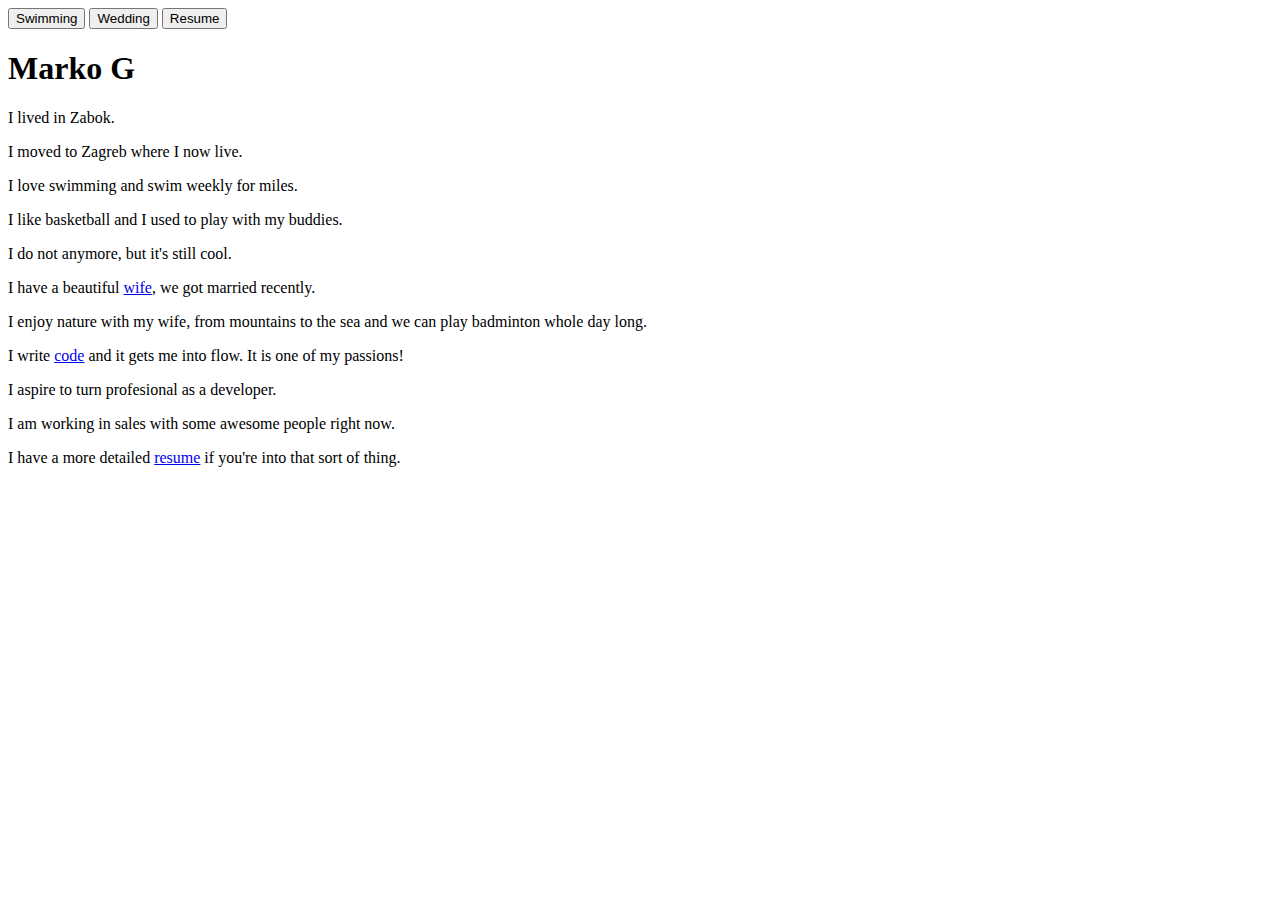
==== Templates/index.html @ 2bc774d7 "only project0" ====
<!DOCTYPE html>
<html>
  <head>

    <title>Marko G</title>
    <link href="https://mago1981.github.io/CS50W/project0/Static/CSS/index.css" media="screen" rel="stylesheet" type="text/css">

  </head>

  <header style="display: inline">
    
    <div class="btn-group" role="group" aria-label="Basic example">
      <button onclick="location.href = 'https://mago1981.github.io/CS50W/project0/Templates/swimming.html';" type="button" class="btn btn-secondary">Swimming</button>
      <button onclick="location.href = 'https://mago1981.github.io/CS50W/project0/Templates/wedding.html';" type="button" class="btn btn-secondary">Wedding</button>
      <button onclick="location.href = 'https://mago1981.github.io/CS50W/project0/Templates/resume.html';" type="button" class="btn btn-secondary">Resume</button>
    </div>

  </header>

  <body>

    <div class="content">
      <h1>Marko G</h1>
      <p>I lived in Zabok.</p>
      <p>I moved to Zagreb where I now live.</p>
      <p>I love swimming and swim weekly for miles.</p>
      <p>I like basketball and I used to play with my buddies</a>.</p>
      <p>I do not anymore, but it's still cool.</p>
      <p>I have a beautiful <a href="https://www.youtube.com/channel/UCYVthMoQI6x4N3yoseSdQuw" target="_blank">wife</a>, we got married recently.</p>
      <p>I enjoy nature with my wife, from mountains to the sea and we can play badminton whole day long.
      <p>I write <a href="https://github.com/MaGo1981" target="_blank">code</a> and it gets me into flow. It is one of my passions!</p>
      <p>I aspire to turn profesional as a developer.</p>
      <p>I am working in sales with some awesome people right now.</p>
      <p>I have a more detailed <a href="https://www.linkedin.com/in/marko-g-443012121/">resume</a> if you're into that sort of thing.</p>
    </div>
  
</body>
</html>
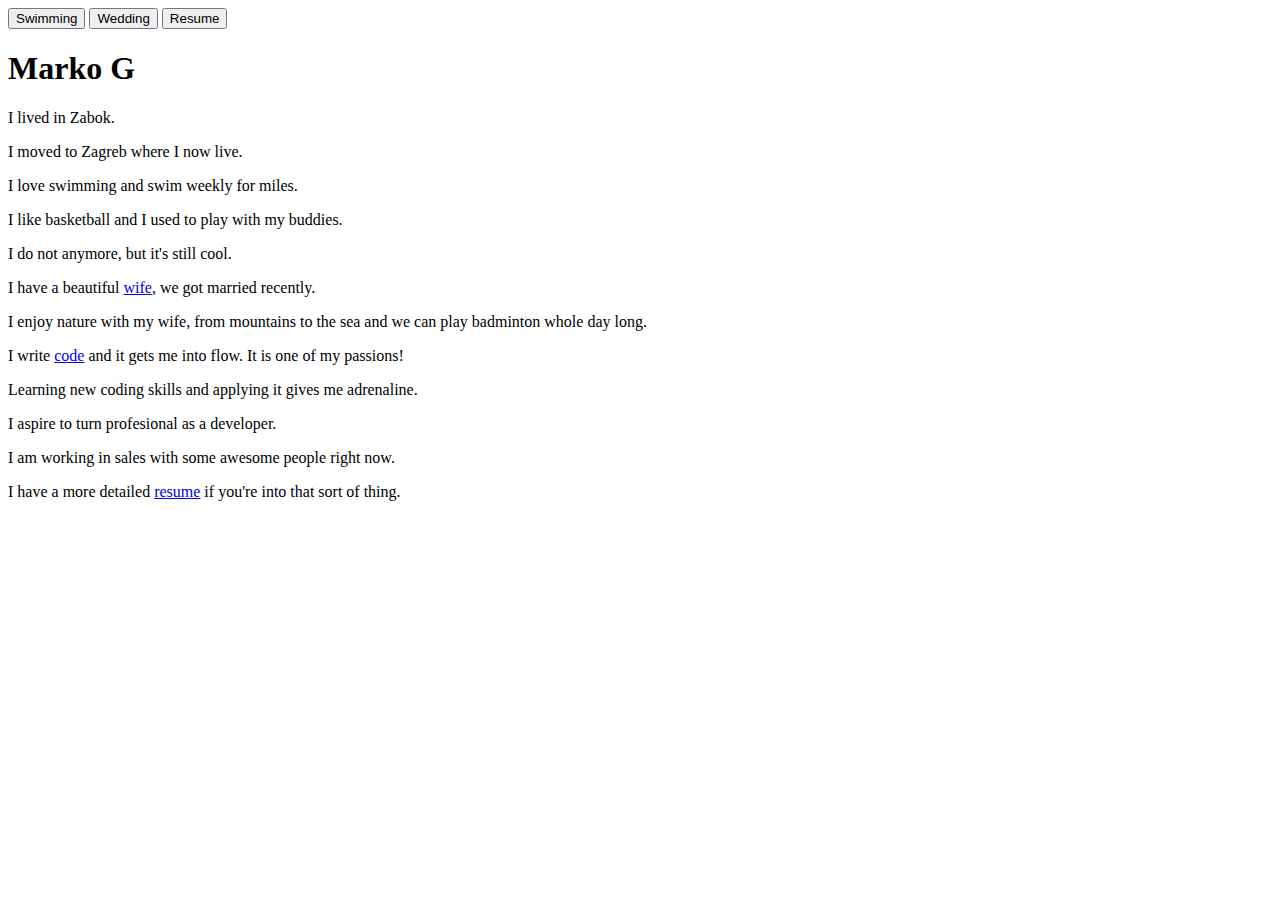
==== commit cc0e76cd: "Partial update." ====
--- a/Templates/index.html
+++ b/Templates/index.html
@@ -3,16 +3,16 @@
   <head>
 
     <title>Marko G</title>
-    <link href="https://mago1981.github.io/CS50W/project0/Static/CSS/index.css" media="screen" rel="stylesheet" type="text/css">
+    <link href="https://mago1981.github.io/CS50W-project0/Static/CSS/index.css" media="screen" rel="stylesheet" type="text/css">
 
   </head>
 
   <header style="display: inline">
-    
+
     <div class="btn-group" role="group" aria-label="Basic example">
-      <button onclick="location.href = 'https://mago1981.github.io/CS50W/project0/Templates/swimming.html';" type="button" class="btn btn-secondary">Swimming</button>
-      <button onclick="location.href = 'https://mago1981.github.io/CS50W/project0/Templates/wedding.html';" type="button" class="btn btn-secondary">Wedding</button>
-      <button onclick="location.href = 'https://mago1981.github.io/CS50W/project0/Templates/resume.html';" type="button" class="btn btn-secondary">Resume</button>
+      <button onclick="location.href = 'https://mago1981.github.io/CS50W-project0/Templates/swimming.html';" type="button" class="btn btn-secondary">Swimming</button>
+      <button onclick="location.href = 'https://mago1981.github.io/CS50W-project0/Templates/wedding.html';" type="button" class="btn btn-secondary">Wedding</button>
+      <button onclick="location.href = 'https://mago1981.github.io/CS50W-project0/Templates/resume.html';" type="button" class="btn btn-secondary">Resume</button>
     </div>
 
   </header>
@@ -29,10 +29,11 @@
       <p>I have a beautiful <a href="https://www.youtube.com/channel/UCYVthMoQI6x4N3yoseSdQuw" target="_blank">wife</a>, we got married recently.</p>
       <p>I enjoy nature with my wife, from mountains to the sea and we can play badminton whole day long.
       <p>I write <a href="https://github.com/MaGo1981" target="_blank">code</a> and it gets me into flow. It is one of my passions!</p>
+      <p>Learning new coding skills and applying it gives me adrenaline.</p>
       <p>I aspire to turn profesional as a developer.</p>
       <p>I am working in sales with some awesome people right now.</p>
       <p>I have a more detailed <a href="https://www.linkedin.com/in/marko-g-443012121/">resume</a> if you're into that sort of thing.</p>
     </div>
-  
+
 </body>
-</html>+</html>
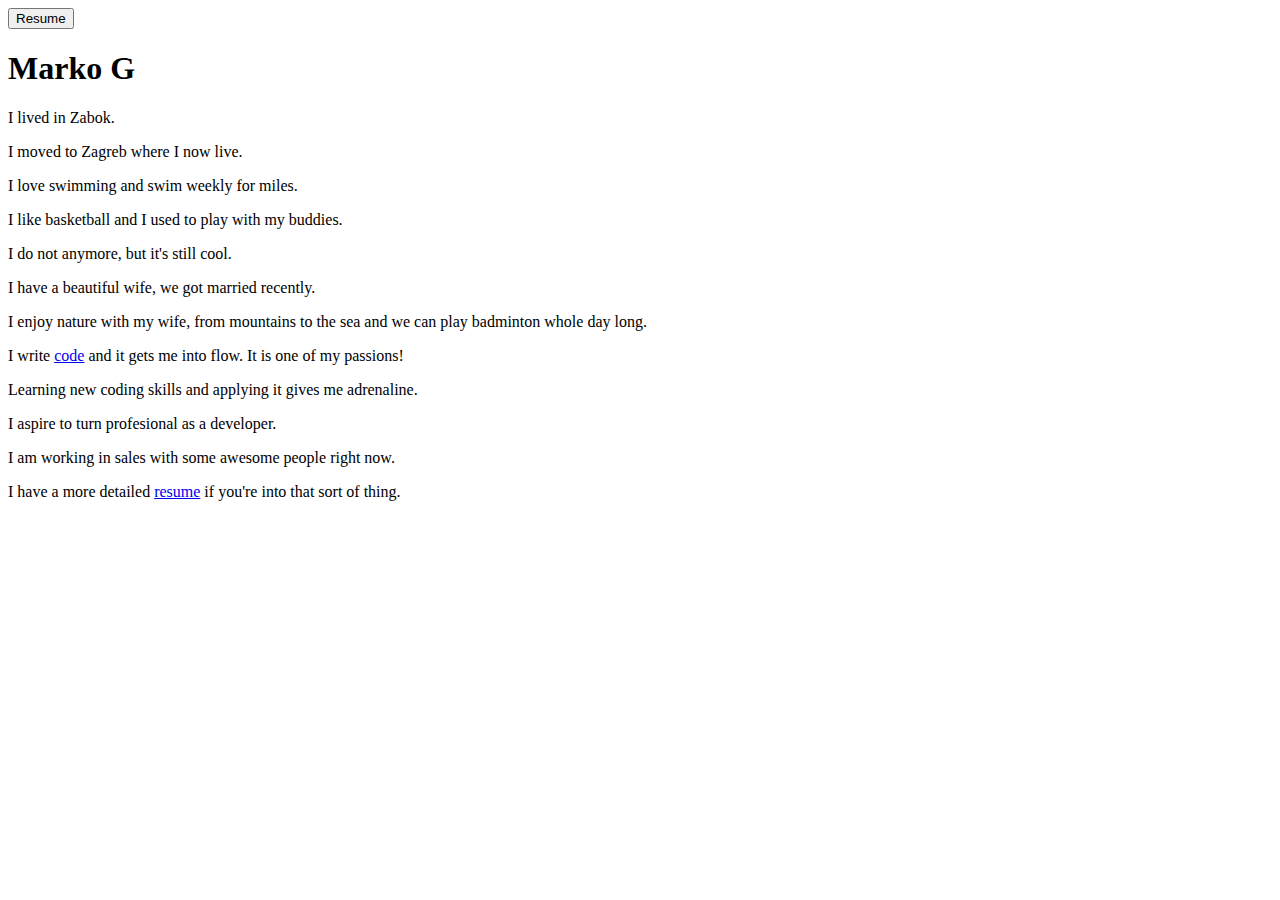
==== commit d7b33f1a: "Update." ====
--- a/Templates/index.html
+++ b/Templates/index.html
@@ -10,8 +10,8 @@
   <header style="display: inline">
 
     <div class="btn-group" role="group" aria-label="Basic example">
-      <button onclick="location.href = 'https://mago1981.github.io/CS50W-project0/Templates/swimming.html';" type="button" class="btn btn-secondary">Swimming</button>
-      <button onclick="location.href = 'https://mago1981.github.io/CS50W-project0/Templates/wedding.html';" type="button" class="btn btn-secondary">Wedding</button>
+      <!-- <button onclick="location.href = 'https://mago1981.github.io/CS50W-project0/Templates/swimming.html';" type="button" class="btn btn-secondary">Swimming</button>
+      <button onclick="location.href = 'https://mago1981.github.io/CS50W-project0/Templates/wedding.html';" type="button" class="btn btn-secondary">Wedding</button> -->
       <button onclick="location.href = 'https://mago1981.github.io/CS50W-project0/Templates/resume.html';" type="button" class="btn btn-secondary">Resume</button>
     </div>
 
@@ -26,7 +26,7 @@
       <p>I love swimming and swim weekly for miles.</p>
       <p>I like basketball and I used to play with my buddies</a>.</p>
       <p>I do not anymore, but it's still cool.</p>
-      <p>I have a beautiful <a href="https://www.youtube.com/channel/UCYVthMoQI6x4N3yoseSdQuw" target="_blank">wife</a>, we got married recently.</p>
+      <p>I have a beautiful wife, we got married recently.</p>
       <p>I enjoy nature with my wife, from mountains to the sea and we can play badminton whole day long.
       <p>I write <a href="https://github.com/MaGo1981" target="_blank">code</a> and it gets me into flow. It is one of my passions!</p>
       <p>Learning new coding skills and applying it gives me adrenaline.</p>
